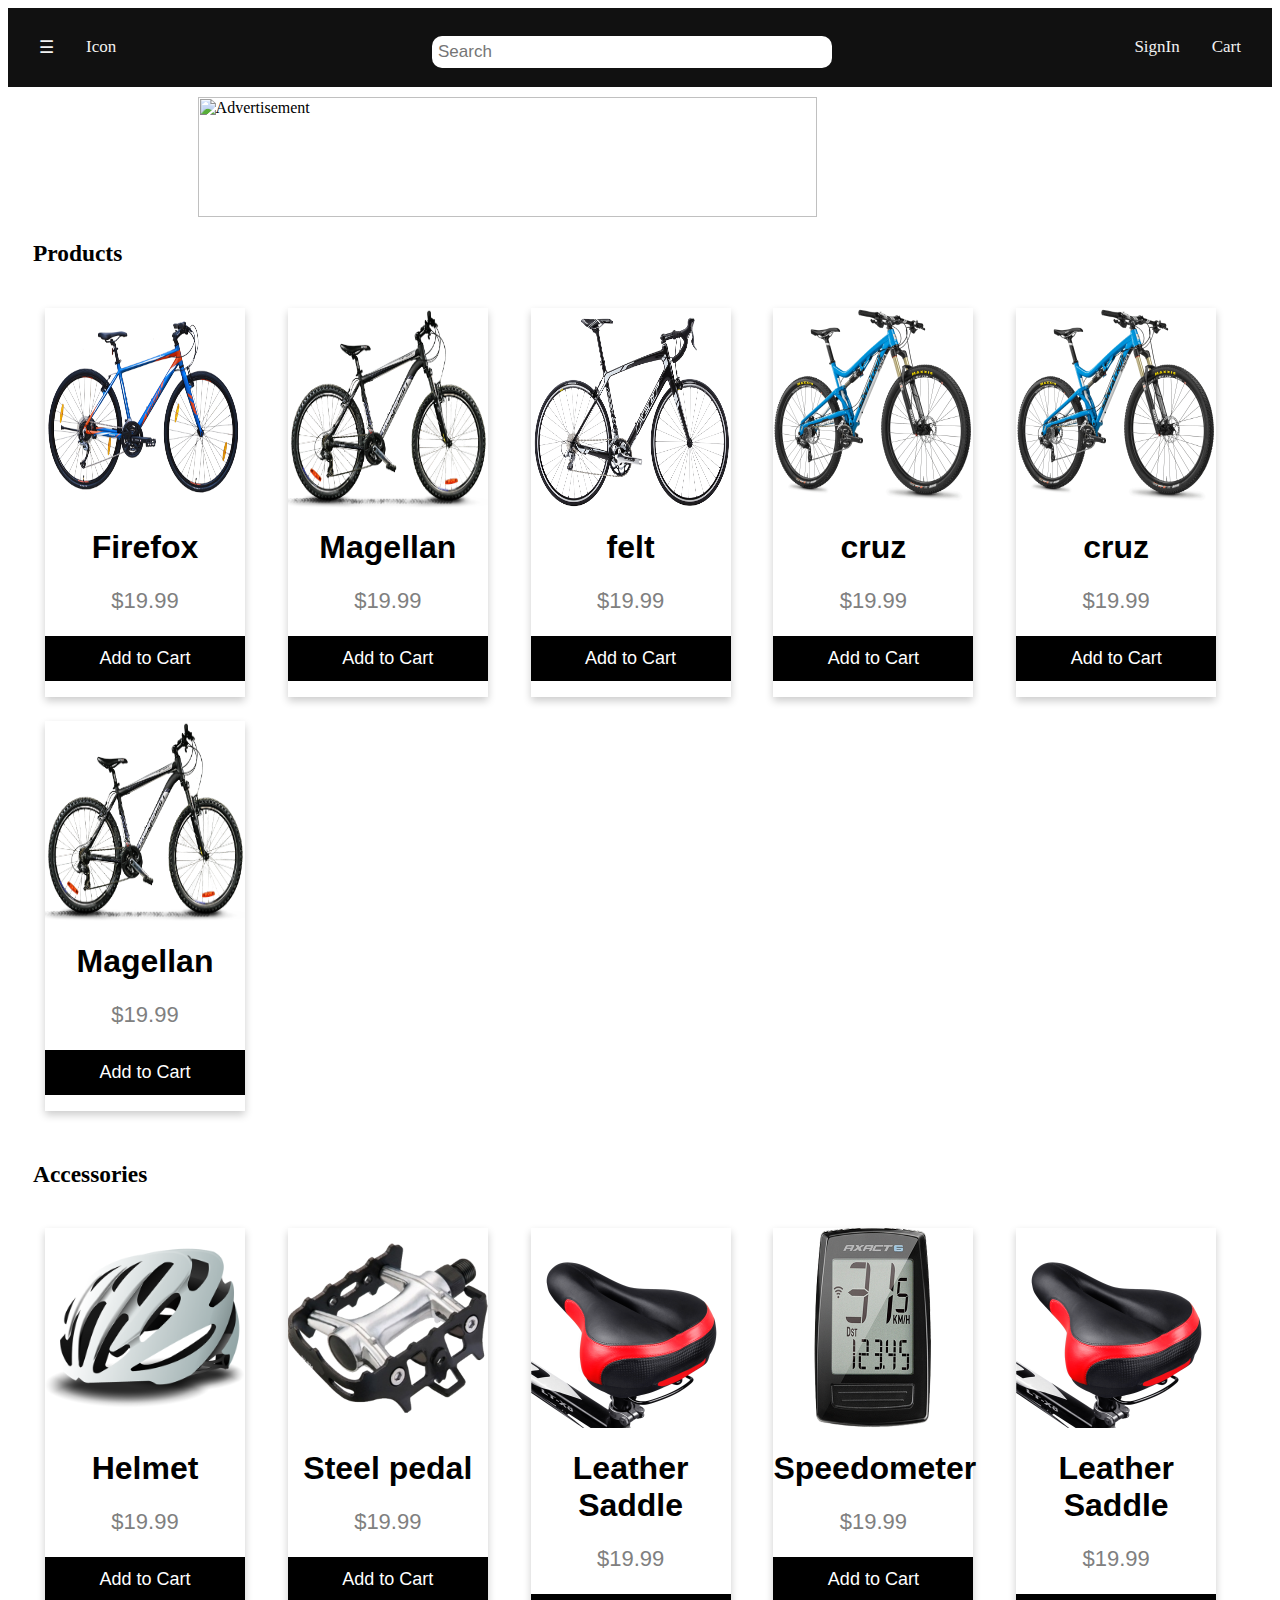
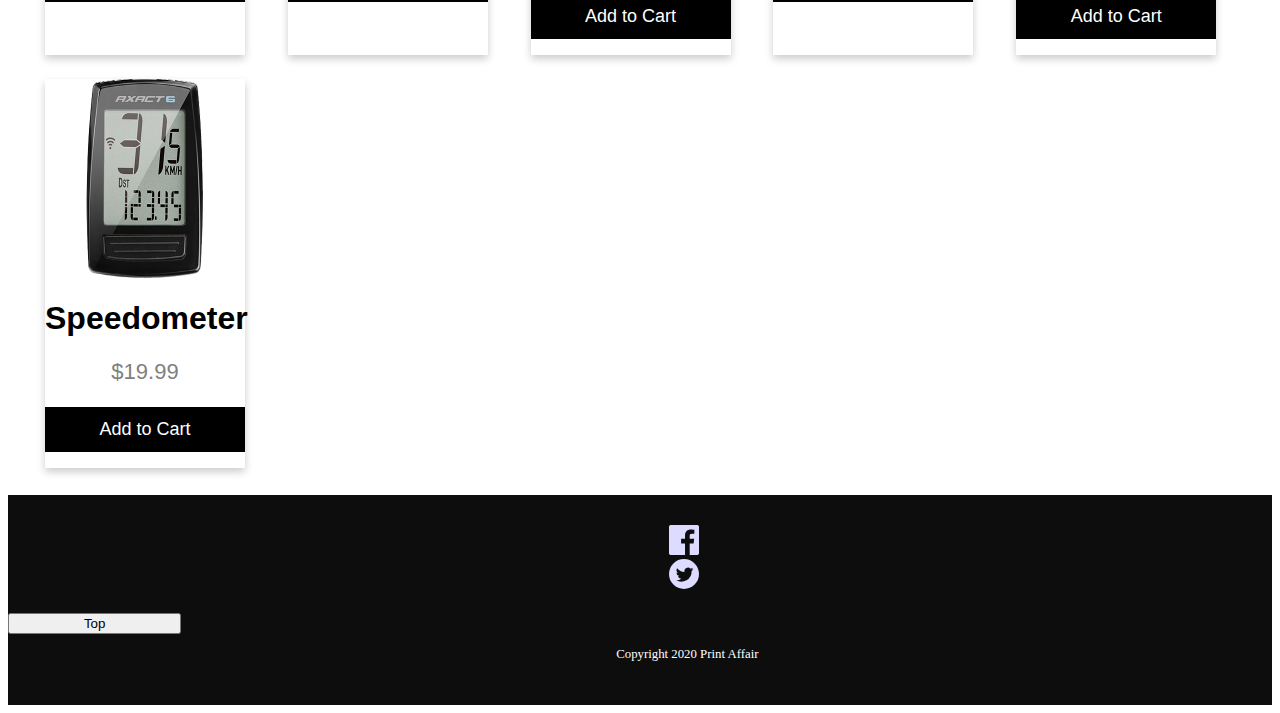
==== index.html @ 4f38de76 "Added files" ====
<html lang="en">
<head>
    <meta charset="UTF-8">
    <meta name="viewport" content="width=device-width, initial-scale=1.0">
    <meta http-equiv="X-UA-Compatible" content="ie=edge">
    <link rel="stylesheet" href="style.css">
    <title>Print Affair</title>
</head>
<body>
      <div class="nav-belt">
        <div class="topnav-left">
          <a onclick="openNav()" style="cursor: pointer;">&#9776</a>
          <a href="#">Icon</a>
        </div>
        <div class="topnav-centered">
          <input type="text" placeholder="Search">
        </div>
        <div class="topnav-right">
          <a href="#">SignIn</a>
          <a href="#">Cart</a>
        </div>
      </div>
      
      <div id="mySidenav" class="sidenav">
        <a href="javascript:void(0)" class="closebtn" onclick="closeNav()">&times;</a>
        <a href="#">About</a>
        <a href="#">Services</a>
        <a href="#">Clients</a>
        <a href="#">Contact</a>
      </div>

      <img class="ad" src="assets/" alt="Advertisement">

      <section id="heading"class="grid">
        <h3>Products</h3>
      </section>
      
      <section id="products" class="grid">  
        <div class="card">
            <img class="image" src="assets/firefox.png" alt="Firefox">
            <h1>Firefox</h1>
            <p class="price">$19.99</p>
            <p><button>Add to Cart</button></p>
          </div>
          <div class="card">
            <img class="image" src="assets/magellan.png" alt="Magellan">
            <h1>Magellan</h1>
            <p class="price">$19.99</p>
            <p><button>Add to Cart</button></p>
          </div>
          <div class="card">
            <img class="image" src="assets/felt.png" alt="felt">
            <h1>felt</h1>
            <p class="price">$19.99</p>
            <p><button>Add to Cart</button></p>
          </div>
          <div class="card">
            <img class="image" src="assets/cruz.png" alt="cruz">
            <h1>cruz</h1>
            <p class="price">$19.99</p>
            <p><button>Add to Cart</button></p>
          </div>
          <div class="card">
            <img class="image" src="assets/cruz.png" alt="cruz">
            <h1>cruz</h1>
            <p class="price">$19.99</p>
            <p><button>Add to Cart</button></p>
          </div>
          <div class="card">
            <img class="image" src="assets/magellan.png" alt="Magellan">
            <h1>Magellan</h1>
            <p class="price">$19.99</p>
            <p><button>Add to Cart</button></p>
          </div>
      </section>

      <section id="heading" class="grid">
        <h3>Accessories</h3>
      </section>

      <section id="accessories" class="grid">  
        <div class="card">
          <img class="image" src="assets/helmet.png" alt="Helmet">
          <h1>Helmet</h1>
          <p class="price">$19.99</p>
          <p><button>Add to Cart</button></p>
        </div>
        <div class="card">
          <img class="image" src="assets/pedal.png" alt="pedal">
          <h1>Steel pedal</h1>
          <p class="price">$19.99</p>
          <p><button>Add to Cart</button></p>
        </div>
        <div class="card">
          <img class="image" src="assets/saddle.png" alt="saddle">
          <h1>Leather Saddle</h1>
          <p class="price">$19.99</p>
          <p><button>Add to Cart</button></p>
        </div>
        <div class="card">
          <img class="image" src="assets/speedometer.png" alt="speedometer">
          <h1>Speedometer</h1>
          <p class="price">$19.99</p>
          <p><button>Add to Cart</button></p>
        </div>
        <div class="card">
          <img class="image" src="assets/saddle.png" alt="saddle">
          <h1>Leather Saddle</h1>
          <p class="price">$19.99</p>
          <p><button>Add to Cart</button></p>
        </div>
        <div class="card">
          <img class="image" src="assets/speedometer.png" alt="speedometer">
          <h1>Speedometer</h1>
          <p class="price">$19.99</p>
          <p><button>Add to Cart</button></p>
        </div>
    </section>

    <footer>
      <div id="contact" class="grid">
        <ul class="social">
          <li><a href="#"><img src="assets/icon_fb.svg" alt="facebook"></a></li>
          <li><a href="#"><img src="assets/icon_tw.svg" alt="twitter"></a></li>
        </ul>
        <button onclick="topFunction()" id="myBtn">Top</button>
      </div>
      <div class="grid">
        <p class="copyright">Copyright 2020 Print Affair</p>
      </div>
    </footer>

    <script>
        function openNav() {
          document.getElementById("mySidenav").style.width = "250px";
          document.body.style.backgroundColor = "rgba(0,0,0,0.4)";
        }
        
        function closeNav() {
          document.getElementById("mySidenav").style.width = "0";
          document.body.style.backgroundColor = "white";
        }
        </script>        
</body>
</html>
---- style.css ----
/* NavBar */
.nav-belt{
  position: relative;
  overflow: hidden;
  background: #111;
  padding: 15px;
}
/* Style the links inside the navigation bar */
.nav-belt a {
  float: left;
  color: #f2f2f2;
  text-align: center;
  padding: 14px 16px;
  text-decoration: none;
  font-size: 17px;
}
/* Change the color of links on hover */
.nav-belt a:hover {
  background-color: #ddd;
  color: black;
}
.nav-belt input[type=text]{
  padding: 6px;
  border: none;
  border-radius: 10px;
  margin-top: 8px;
  margin-right: 16px;
  font-size: 17px;
  width: 400px;
}
.topnav-left{
  float: left;
}
.topnav-centered{
  float: none;
  position: absolute;
  top: 50%;
  left: 50%;
  transform: translate(-50%, -50%);
}
.topnav-right{
  float: right;
}
@media screen and (max-width: 600px) {
  .nav-belt a, .nav-belt input[type=text] {
    float: none;
    display: block;
    text-align: left;
    width: 100%;
    margin: 0;
    padding: 14px;
  }
  .nav-belt input[type=text] {
    border: 1px solid #ccc;
  }
  .topnav-left, .topnav-right {
    float: none;
    display: block;
  }

  .topnav-centered a {
    position: relative;
    top: 0;
    left: 0;
    transform: none;
  }
}
/* The side navigation menu */
.sidenav {
  height: 100%; /* 100% Full-height */
  width: 0; /* 0 width - change this with JavaScript */
  position: fixed; /* Stay in place */
  z-index: 1; /* Stay on top */
  top: 0; /* Stay at the top */
  left: 0;
  background-color: #111; /* Black*/
  overflow-x: hidden; /* Disable horizontal scroll */
  padding-top: 60px; /* Place content 60px from the top */
  transition: 0.5s; /* 0.5 second transition effect to slide in the sidenav */
}

/* The navigation menu links */
.sidenav a {
  padding: 8px 8px 8px 32px;
  text-decoration: none;
  font-size: 25px;
  color: #818181;
  display: block;
  transition: 0.3s;
}

/* When you mouse over the navigation links, change their color */
.sidenav a:hover {
  color: #f1f1f1;
}

/* Position and style the close button (top right corner) */
.sidenav .closebtn {
  position: absolute;
  top: 0;
  right: 25px;
  font-size: 36px;
  margin-left: 50px;
}
/* Advertisement section */
.ad{
  margin-top: 10px;
  width: 70%;
  height:120px;
  display: block;
  margin-left: auto;
  margin-right: auto;
  grid-area: 'ad';
}
.grid{
  display: grid;
  grid-template-columns: auto auto auto auto auto;
  grid-gap: 20px;
}
#heading{
  margin-left: 25px;
  font-size: 20px;
}
#products,#accessories{
  margin: 15px 35px 25px 35px;
  padding: 0px;
  grid:1/4;
}
.card {
  box-shadow: 0 4px 8px 0 rgba(0, 0, 0, 0.2);
  max-width: 200px;
  margin: 2px;
  text-align: center;
  font-family: arial;
}

.price {
  color: grey;
  font-size: 22px;
}

.card button {
  border: none;
  outline: 0;
  padding: 12px;
  color: white;
  background-color: #000;
  text-align: center;
  cursor: pointer;
  width: 100%;
  font-size: 18px;
}

.card button:hover {
  opacity: 0.7;
}

.image{
  max-width: 200px;
  height: 200px;
}

footer{
  padding: 30px 0;
  background-color: rgb(13, 13, 14);
  background-size: 30%;
}

footer .copyright{
  grid-column: 10/20; 
  font-size: 0.8rem;
  color: white;
}

footer .social{
   grid-column: 5/9; 
   list-style-type: none;
   margin: 0;
   padding: 0;
   overflow: hidden;
}

footer img{
  width: 30px;
}

footer .contact{
  grid-column: 1/4;
}
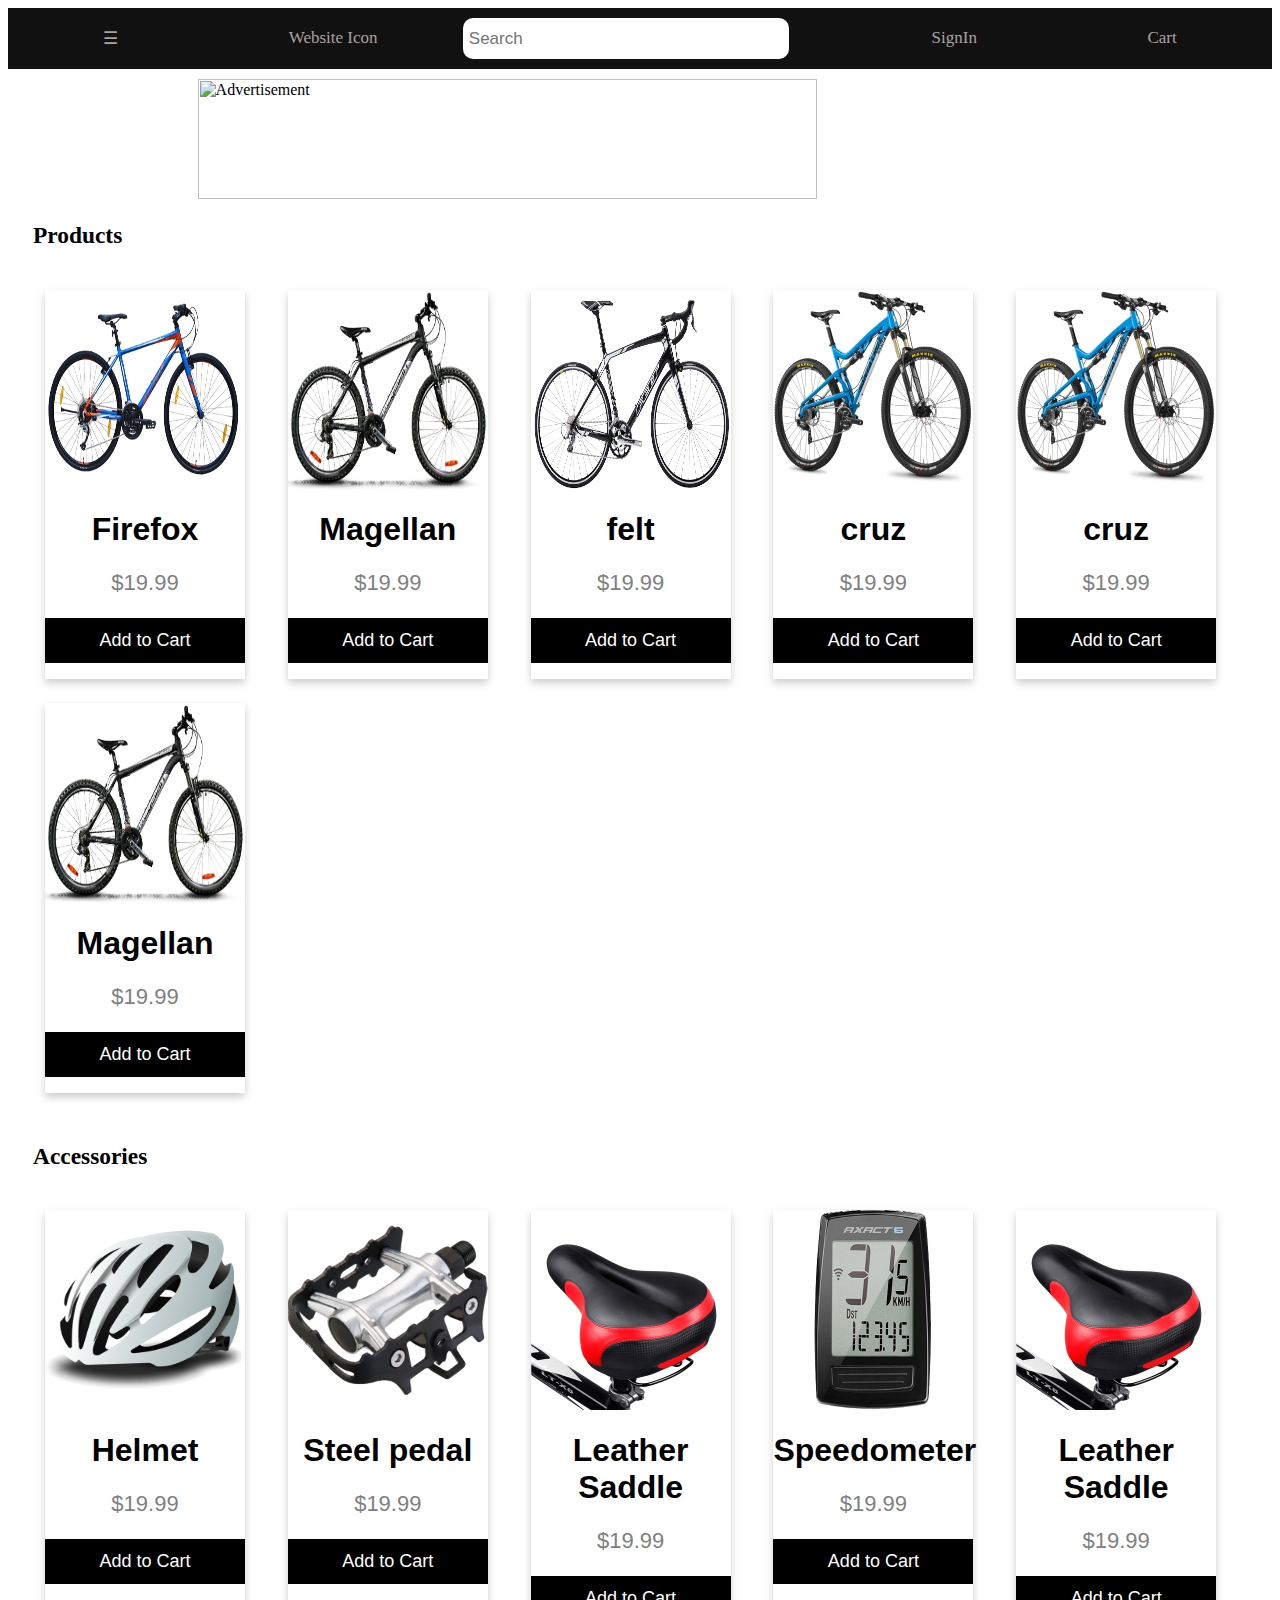
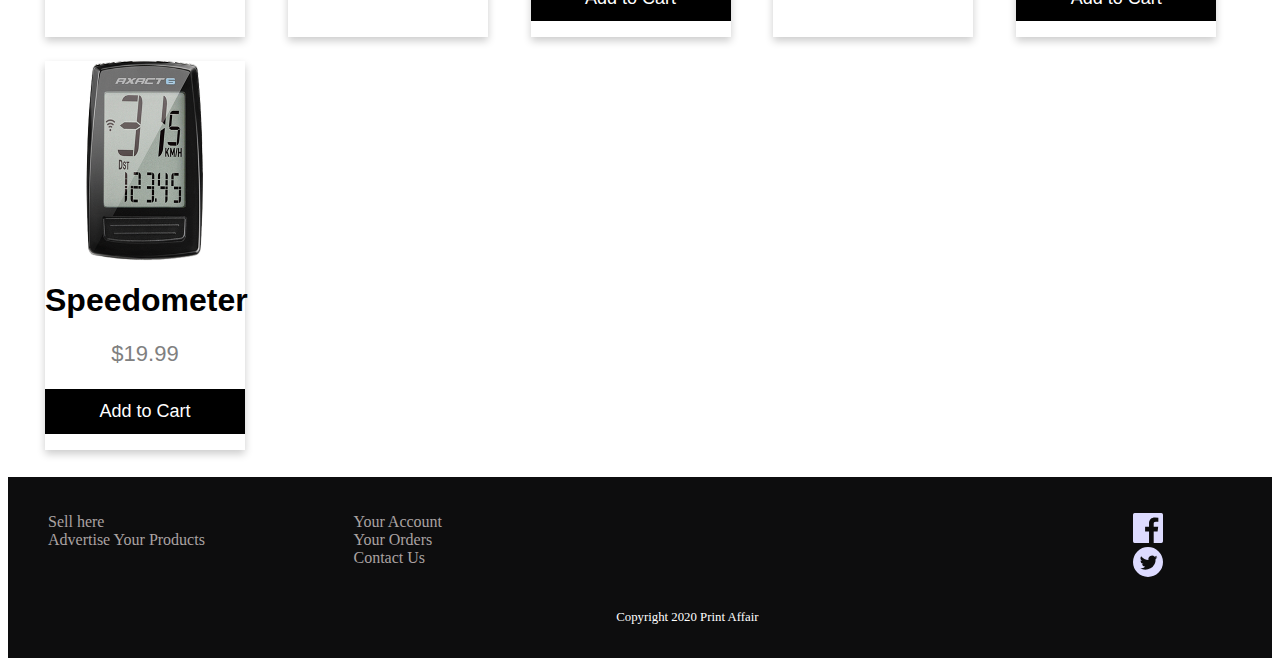
==== commit 67157dc0: "Responsive design" ====
--- a/index.html
+++ b/index.html
@@ -7,18 +7,13 @@
     <title>Print Affair</title>
 </head>
 <body>
-      <div class="nav-belt">
-        <div class="topnav-left">
+      <div class="nav-belt nav-grid">
           <a onclick="openNav()" style="cursor: pointer;">&#9776</a>
-          <a href="#">Icon</a>
-        </div>
-        <div class="topnav-centered">
+          <a href="#">Website Icon</a>
           <input type="text" placeholder="Search">
-        </div>
-        <div class="topnav-right">
-          <a href="#">SignIn</a>
-          <a href="#">Cart</a>
-        </div>
+          <a href="#signin">SignIn</a>
+          <a href="#cart">Cart</a>
+        
       </div>
       
       <div id="mySidenav" class="sidenav">
@@ -118,12 +113,20 @@
     </section>
 
     <footer>
-      <div id="contact" class="grid">
+      <div id="footer" class="foot-grid">
+        <ul class="links">
+          <li><a href="#">Sell here</a></li>
+          <li><a href="#">Advertise Your Products</a></li>
+        </ul>
+        <ul class="help">
+          <li><a href="#">Your Account</a></li>
+          <li><a href="#">Your Orders</a></li>
+          <li><a href="#">Contact Us</a></li>
+        </ul>
         <ul class="social">
           <li><a href="#"><img src="assets/icon_fb.svg" alt="facebook"></a></li>
           <li><a href="#"><img src="assets/icon_tw.svg" alt="twitter"></a></li>
         </ul>
-        <button onclick="topFunction()" id="myBtn">Top</button>
       </div>
       <div class="grid">
         <p class="copyright">Copyright 2020 Print Affair</p>
@@ -140,6 +143,14 @@
           document.getElementById("mySidenav").style.width = "0";
           document.body.style.backgroundColor = "white";
         }
-        </script>        
+        //Get the button:
+        mybutton = document.getElementById("myBtn");
+
+        // When the user clicks on the button, scroll to the top of the document
+        function topFunction() {
+          document.body.scrollTop = 0; // For Safari
+          document.documentElement.scrollTop = 0; // For Chrome, Firefox, IE and Opera
+        } 
+    </script>        
 </body>
 </html>--- a/style.css
+++ b/style.css
@@ -3,68 +3,32 @@
   position: relative;
   overflow: hidden;
   background: #111;
-  padding: 15px;
+  padding: 10px;
+}
+.nav-grid{
+  display: grid;
+  grid-template-columns: auto auto auto auto auto;
 }
 /* Style the links inside the navigation bar */
 .nav-belt a {
-  float: left;
-  color: #f2f2f2;
-  text-align: center;
-  padding: 14px 16px;
+  color: rgb(170, 162, 162);
+  padding: 10px 10px;
   text-decoration: none;
   font-size: 17px;
+  text-align: center;
 }
 /* Change the color of links on hover */
 .nav-belt a:hover {
-  background-color: #ddd;
-  color: black;
+  color: #ddd;
 }
 .nav-belt input[type=text]{
   padding: 6px;
   border: none;
   border-radius: 10px;
-  margin-top: 8px;
-  margin-right: 16px;
   font-size: 17px;
-  width: 400px;
+  width: 85%;
 }
-.topnav-left{
-  float: left;
-}
-.topnav-centered{
-  float: none;
-  position: absolute;
-  top: 50%;
-  left: 50%;
-  transform: translate(-50%, -50%);
-}
-.topnav-right{
-  float: right;
-}
-@media screen and (max-width: 600px) {
-  .nav-belt a, .nav-belt input[type=text] {
-    float: none;
-    display: block;
-    text-align: left;
-    width: 100%;
-    margin: 0;
-    padding: 14px;
-  }
-  .nav-belt input[type=text] {
-    border: 1px solid #ccc;
-  }
-  .topnav-left, .topnav-right {
-    float: none;
-    display: block;
-  }
 
-  .topnav-centered a {
-    position: relative;
-    top: 0;
-    left: 0;
-    transform: none;
-  }
-}
 /* The side navigation menu */
 .sidenav {
   height: 100%; /* 100% Full-height */
@@ -117,6 +81,7 @@
   grid-template-columns: auto auto auto auto auto;
   grid-gap: 20px;
 }
+
 #heading{
   margin-left: 25px;
   font-size: 20px;
@@ -124,7 +89,6 @@
 #products,#accessories{
   margin: 15px 35px 25px 35px;
   padding: 0px;
-  grid:1/4;
 }
 .card {
   box-shadow: 0 4px 8px 0 rgba(0, 0, 0, 0.2);
@@ -161,29 +125,72 @@
 }
 
 footer{
-  padding: 30px 0;
+  padding: 20px 0;
   background-color: rgb(13, 13, 14);
-  background-size: 30%;
 }
-
+.foot-grid{
+  display: grid;
+  grid-template-columns: auto auto auto auto auto;
+}
 footer .copyright{
   grid-column: 10/20; 
   font-size: 0.8rem;
   color: white;
 }
 
+footer ul {
+  list-style-type: none;
+}
+footer a{
+  text-decoration: none;
+  color: rgb(170, 162, 162);
+}
+
+footer a:hover{
+  color: #ddd;
+}
+
 footer .social{
-   grid-column: 5/9; 
+   grid-column: 8/9; 
    list-style-type: none;
-   margin: 0;
-   padding: 0;
-   overflow: hidden;
 }
 
 footer img{
   width: 30px;
 }
 
-footer .contact{
-  grid-column: 1/4;
+#myBtn {
+  width: 55px;
+  border: none; /* Remove borders */
+  background-color:rgb(13, 13, 14); /* Set a background color */
+  color: rgb(170, 162, 162); /* Text color */
+  cursor: pointer; /* Add a mouse pointer on hover */
+  font-size: 18px; /* Increase font size */
+  grid-column: 9/9;
 }
+#myBtn:hover{
+  color: #ddd;
+}
+
+@media only screen and (max-width: 600px) {
+  .nav-grid{
+    grid-template-columns: auto auto;
+  }
+  .nav-belt a {
+    text-align: left;
+  }
+  .card {
+    width: 100%;
+    margin-right: auto;
+    margin-left: auto;
+  }
+  .grid{
+    grid-template-columns: auto ;
+  }
+  footer .copyright{
+    grid-column: 3/5;
+  }
+  footer a{
+    font-size: 15px;
+  }
+}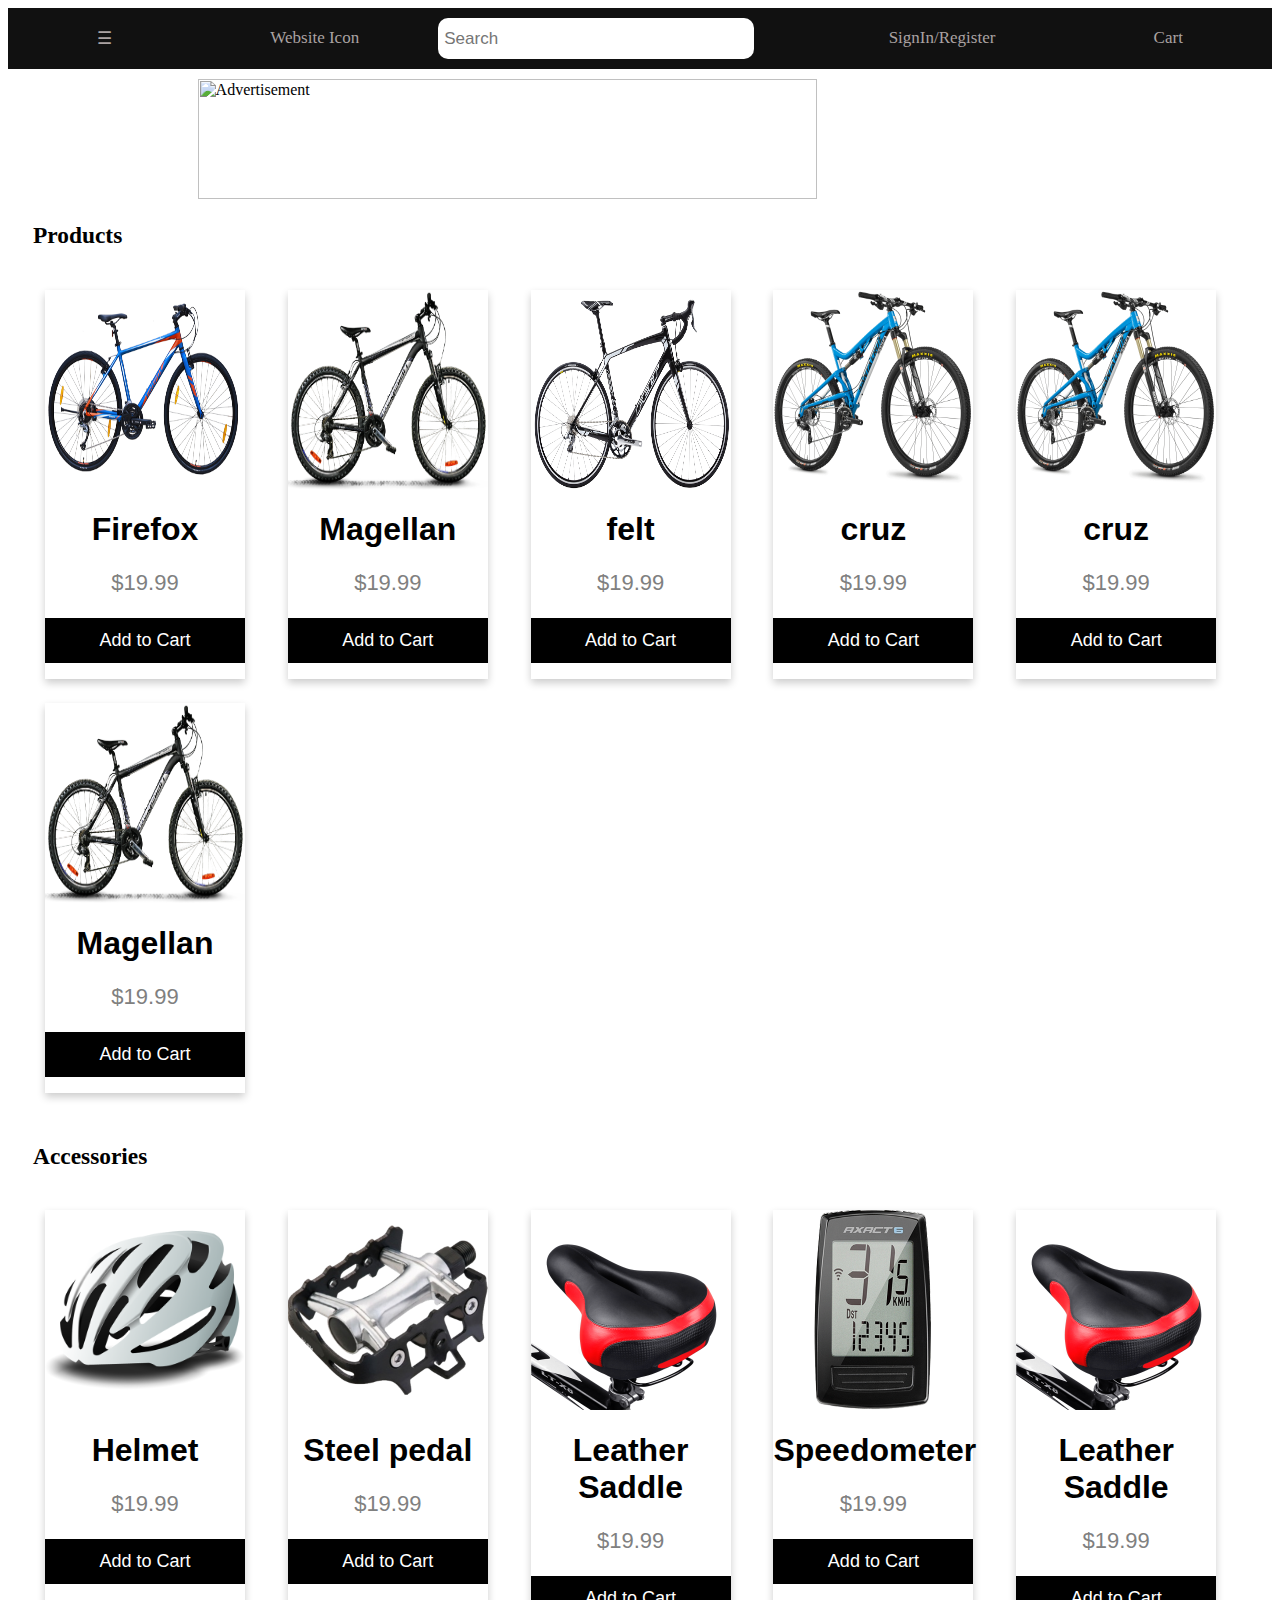
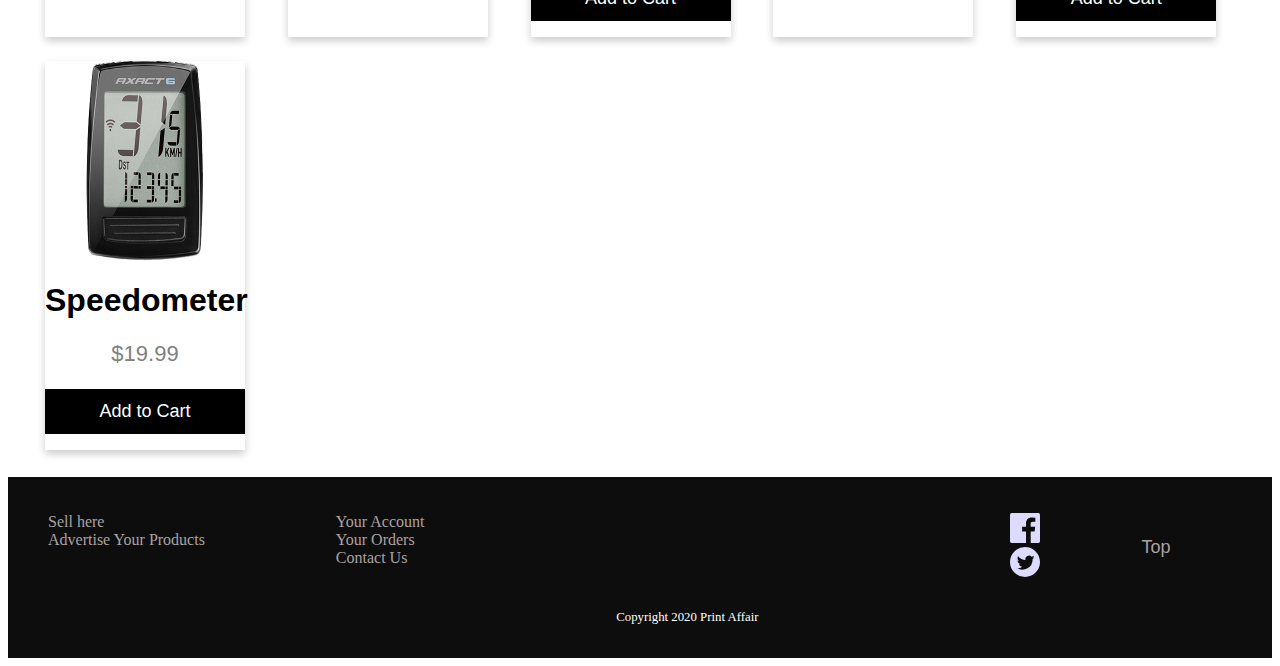
==== commit 6082e928: "Added files" ====
--- a/index.html
+++ b/index.html
@@ -11,17 +11,14 @@
           <a onclick="openNav()" style="cursor: pointer;">&#9776</a>
           <a href="#">Website Icon</a>
           <input type="text" placeholder="Search">
-          <a href="#signin">SignIn</a>
-          <a href="#cart">Cart</a>
-        
+          <a href="signin.html">SignIn/Register</a>
+          <a href="cart.html">Cart</a>  
       </div>
       
       <div id="mySidenav" class="sidenav">
         <a href="javascript:void(0)" class="closebtn" onclick="closeNav()">&times;</a>
         <a href="#">About</a>
-        <a href="#">Services</a>
-        <a href="#">Clients</a>
-        <a href="#">Contact</a>
+        <a href="contact.html">Contact</a>
       </div>
 
       <img class="ad" src="assets/" alt="Advertisement">
@@ -121,12 +118,13 @@
         <ul class="help">
           <li><a href="#">Your Account</a></li>
           <li><a href="#">Your Orders</a></li>
-          <li><a href="#">Contact Us</a></li>
+          <li><a href="contact.html">Contact Us</a></li>
         </ul>
         <ul class="social">
           <li><a href="#"><img src="assets/icon_fb.svg" alt="facebook"></a></li>
           <li><a href="#"><img src="assets/icon_tw.svg" alt="twitter"></a></li>
         </ul>
+        <button onclick="topFunction()" id="myBtn" title="Go to top">Top</button> 
       </div>
       <div class="grid">
         <p class="copyright">Copyright 2020 Print Affair</p>
--- a/style.css
+++ b/style.css
@@ -130,7 +130,7 @@
 }
 .foot-grid{
   display: grid;
-  grid-template-columns: auto auto auto auto auto;
+  grid-template-columns: auto auto auto auto;
 }
 footer .copyright{
   grid-column: 10/20; 
@@ -160,7 +160,7 @@
 }
 
 #myBtn {
-  width: 55px;
+  width: 50px;
   border: none; /* Remove borders */
   background-color:rgb(13, 13, 14); /* Set a background color */
   color: rgb(170, 162, 162); /* Text color */
@@ -179,18 +179,43 @@
   .nav-belt a {
     text-align: left;
   }
+  .nav-belt a:hover {
+    color: #ddd;
+  }
+  .sidenav a:hover {
+    color: #f1f1f1;
+  }
   .card {
     width: 100%;
     margin-right: auto;
     margin-left: auto;
   }
+  .card button:hover {
+    opacity: 0.7;
+  }
   .grid{
     grid-template-columns: auto ;
   }
   footer .copyright{
     grid-column: 3/5;
   }
+  .foot-grid{
+    display: grid;
+    grid-template-columns: auto auto auto;
+  }
   footer a{
     font-size: 15px;
   }
+  footer .help{
+    grid-column: 1/3;
+  }
+  footer .social{
+    grid-column: 3/3;
+  }
+  footer a:hover{
+    color: #ddd;
+  }
+  #myBtn:hover{
+    color: #ddd;
+  }
 }